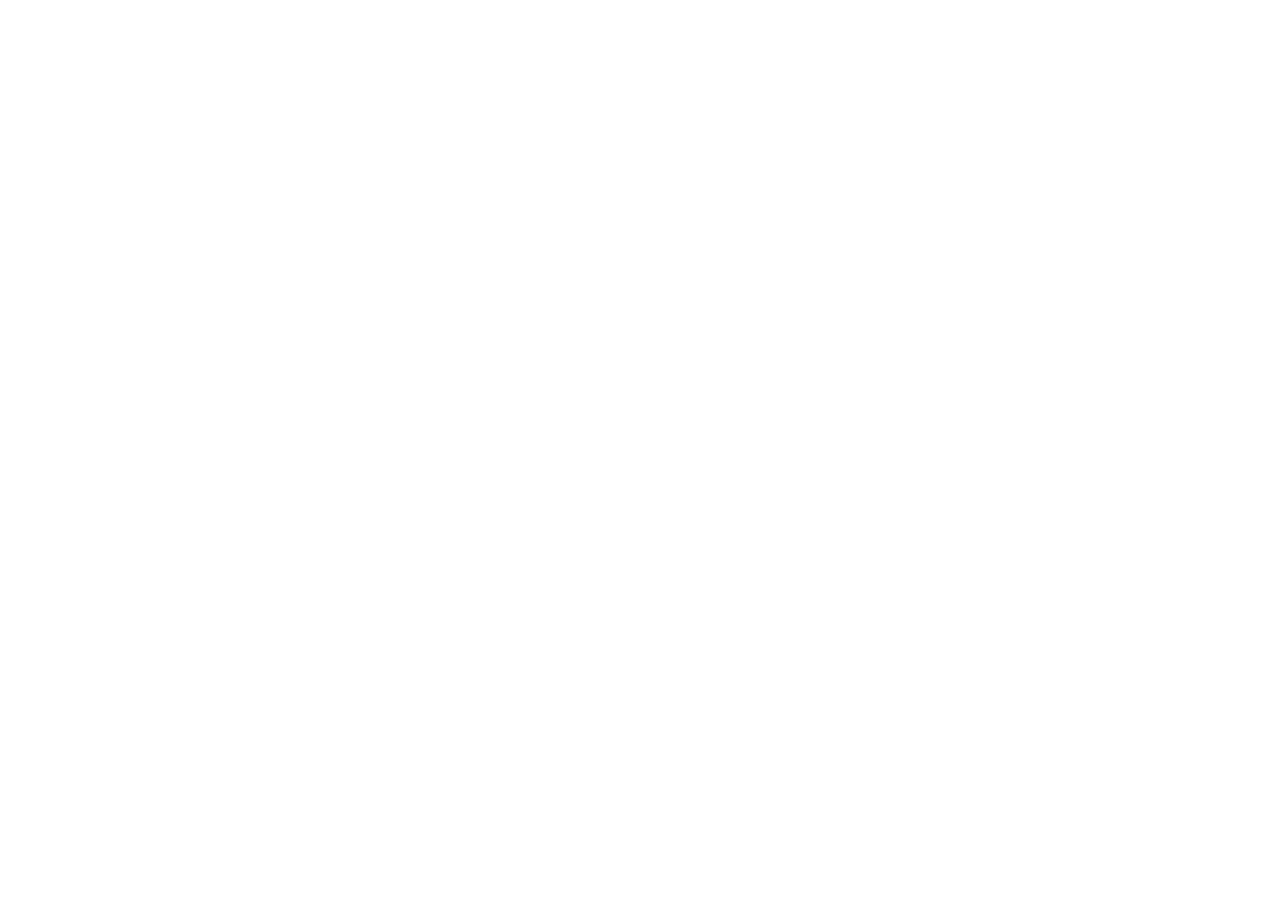
==== index.html @ f7bcfff5 "Add files via upload" ====
<!DOCTYPE html>
<html lang="en">
<head>
  <meta charset="UTF-8" />
  <meta name="viewport" content="width=device-width, initial-scale=1.0" />
  <title>GPS Tours & Travels</title>
  <link href="https://fonts.googleapis.com/css2?family=Libre+Caslon+Text&display=swap" rel="stylesheet">
  <link rel="stylesheet" href="style.css" />
</head>
<body>

  <!-- Loading Screen -->
  <div id="loading-screen">
    <video id="intro-video" autoplay muted>
      <source src="assets/intro.mp4" type="video/mp4">
      Your browser does not support the video tag.
    </video>
  </div>

  <!-- Main Content -->
  <div id="main-content" style="display:none;">

    <!-- Navbar -->
    <nav class="navbar">
      <div class="logo">GPS TOURS & TRAVELS</div>
      <div class="top-right">
        <a href="https://instagram.com" target="_blank" class="social-link">
          <!-- Instagram SVG -->
        </a>
        <a href="mailto:rvr@gpstnt.in" class="social-link">
          <!-- Email SVG -->
        </a>
        <div class="phones">
          <a href="contact.vcf" download class="phone-link">+91 9600046499</a>
          <a href="contact.vcf" download class="phone-link">+91 9840581869</a>
        </div>
      </div>
    </nav>

    <!-- Hero Slider -->
    <section class="hero" id="hero">
      <div class="hero-slide parallax">
        <img src="assets/paris.jpg" alt="Paris">
        <h2>Pack your dreams. We’ll handle the rest.</h2>
      </div>
      <div class="hero-slide parallax">
        <img src="assets/machu.jpg" alt="Machu Picchu">
        <h2>Adventure awaits—let’s get you there.</h2>
      </div>
      <div class="hero-slide parallax">
        <img src="assets/venice.jpg" alt="Venice">
        <h2>Where will your wanderlust take you?</h2>
      </div>
      <div class="hero-slide parallax">
        <img src="assets/rome.jpg" alt="Rome">
        <h2>Journeys that stay with you, long after you return.</h2>
      </div>
      <div class="hero-slide parallax">
        <img src="assets/nyc.jpg" alt="New York">
        <h2>Your ticket to the world, made simple.</h2>
      </div>
    </section>

    <!-- Punchline Section -->
    <section class="punchline">
      <h1>Travel Far Enough to See Yourself</h1>
      <p>Discover the world, discover yourself with GPS Tours & Travels. See new places, connect with experiences, and travel far to find who you are. Every journey inspires, every destination transforms. Let GPS Tours & Travels guide your adventure—because your path to self-discovery deserves the world at your feet.</p>
    </section>

    <!-- Storytelling Panels -->
    <section class="storytelling">
      <!-- Panel 1 -->
      <div class="story-panel" data-image="assets/sydney.jpg">
        <div class="story-text">Explore iconic cities like Sydney, London, and New York.</div>
      </div>
      <!-- Panel 2 -->
      <div class="story-panel" data-image="assets/iceland.jpg">
        <div class="story-text">Experience natural wonders from Iceland’s glaciers to Bali’s rice terraces.</div>
      </div>
      <!-- Panel 3 -->
      <div class="story-panel" data-image="assets/petra.jpg">
        <div class="story-text">Discover cultural gems in Petra.</div>
      </div>
      <!-- Panel 4 -->
      <div class="story-panel" data-image="assets/cairo.jpg">
        <div class="story-text">Marvel at history in Cairo.</div>
      </div>
     
    </section>

    <!-- Planner Section -->
    <section class="planner">
      <div class="planner-text">
        <h2>Your Personal Travel Planner</h2>
        <p>Vijayaramachandran Ramabadhran turns dreams into destinations. With more than 10,000 successful visas processed and less than 1% rejection rate, Vijayaramachandran has earned a reputation of unmatched trust and precision.</p>
      </div>
      <div class="planner-photo">
        <img src="assets/vijayaramachandran.jpg" alt="Vijayaramachandran">
      </div>
    </section>

    <!-- Packages Section -->
    <section class="packages">
      <div class="package">Domestic Packages</div>
      <div class="package">International Packages</div>
      <div class="package">Pilgrim Packages</div>
      <div class="package">Business Packages</div>
      <div class="package">Educational & Conference Packages</div>
      <div class="package">Vacation Packages</div>
      <div class="package">Inbound Medical Tourism Packages</div>
      <div class="package">Travel & Insurance Packages</div>
    </section>

    <!-- Testimonials Section -->
    <section class="testimonials">
      <div class="testimonial">Client 1</div>
      <div class="testimonial">Client 2</div>
      <div class="testimonial">Client 3</div>
      <div class="testimonial">Client 4</div>
    </section>

    <!-- Footer -->
    <footer>
      <div class="footer-logo">GPS Logo</div>
      <div class="footer-links">Quick Links</div>
      <div class="footer-address">
        No.56, A/1, V.G.P Nagar, Mugappair West, VGP Nagar, Chennai, Tamil Nadu 600037
      </div>
      <div class="footer-map">Map Pin</div>
    </footer>

  </div> <!-- End of main-content -->

  <!-- Scripts -->
  <script src="https://cdnjs.cloudflare.com/ajax/libs/gsap/3.12.5/gsap.min.js"></script>
  <script src="https://cdnjs.cloudflare.com/ajax/libs/gsap/3.12.5/ScrollTrigger.min.js"></script>
  <script src="script.js"></script>

</body>
</html>
---- style.css ----
/* ------------------ Loading Screen ------------------ */
#loading-screen {
  position: fixed;
  top: 0;
  left: 0;
  width: 100%;
  height: 100%;
  background: #fff;
  display: flex;
  justify-content: center;
  align-items: center;
  z-index: 9999;
}

#intro-video {
  max-width: 100%;
  max-height: 100%;
  object-fit: contain;
}

/* ------------------ Main Content ------------------ */
html, body {
  margin: 0;
  padding: 0;
  font-family: 'Libre Caslon Text', serif;
  background: #ffffff;
  color: #222;
  overflow-x: hidden;
}

/* ------------------ Navbar ------------------ */
.navbar {
  display: flex;
  justify-content: space-between;
  align-items: center;
  padding: 1em 2em;
  position: fixed;
  top: 0;
  width: 100%;
  background: #D2B48C; /* Tan */
  z-index: 1000;
  flex-wrap: wrap;
  box-sizing: border-box;
}

.logo {
  font-weight: bold;
  font-size: 1.5em;
  white-space: nowrap;
}

.top-right {
  display: flex;
  align-items: flex-start;
  gap: 1em;
  flex-wrap: wrap;
}

.social-link, .phone-link {
  display: flex;
  align-items: center;
  color: #000;
  text-decoration: none;
  white-space: nowrap;
}

.social-link svg, .phone-link svg {
  margin-right: 0.4em;
}

.phones {
  display: flex;
  flex-direction: column;
  gap: 0.5em;
  min-width: 180px;
}

/* ------------------ Hero Section ------------------ */
.hero {
  height: 100vh;
  position: relative;
  overflow: hidden;
}

.hero-slide {
  position: absolute;
  inset: 0;
  opacity: 0;
  transition: opacity 1s ease-in-out;
}

.hero-slide img {
  width: 100%;
  height: 100%;
  object-fit: cover;
}

.hero-slide h2 {
  position: absolute;
  bottom: 20%;
  left: 50%;
  transform: translateX(-50%);
  color: white;
  font-size: 2rem;
  background: rgba(0, 0, 0, 0.5);
  padding: 0.5em 1em;
  border-radius: 8px;
  text-align: center;
}

/* ------------------ Punchline ------------------ */
.punchline {
  padding: 6em 2em;
  max-width: 1000px;
  margin: auto;
  text-align: center;
}

/* ------------------ Storytelling Panels ------------------ */
.storytelling {
  position: relative;
  width: 100%;
  min-height: 400vh; /* enough scrollable height */
}

.story-panel {
  position: sticky;
  top: 0;
  width: 100%;
  height: 100vh;
  display: flex;
  justify-content: center;
  align-items: center;
  background-size: cover;
  background-position: center;
  opacity: 0; /* we animate this with GSAP */
}

.story-panel video {
  width: 80%;
  max-height: 80%;
  opacity: 0;
}

.story-text {
  position: absolute;
  bottom: 10%;
  width: 80%;
  text-align: center;
  font-size: 2rem;
  color: white;
  text-shadow: 0 0 20px rgba(0,0,0,0.8);
  z-index: 2;
}

/* ------------------ Planner Section ------------------ */
.planner {
  display: flex;
  justify-content: space-between;
  align-items: center;
  padding: 4em 2em;
  max-width: 1200px;
  margin: auto;
}

.planner-text {
  flex: 1;
  margin-right: 2em;
}

.planner-photo img {
  max-width: 400px;
  border-radius: 12px;
}

/* ------------------ Packages Grid ------------------ */
.packages {
  display: grid;
  grid-template-columns: repeat(4, 1fr);
  gap: 1em;
  padding: 4em 2em;
  max-width: 1200px;
  margin: auto;
}

.package {
  background: #f2f2f2;
  padding: 2em;
  border-radius: 8px;
  text-align: center;
}

/* ------------------ Testimonials ------------------ */
.testimonials {
  display: flex;
  justify-content: space-around;
  padding: 4em 2em;
  flex-wrap: wrap;
}

.testimonial {
  background: #f9f9f9;
  padding: 2em;
  border-radius: 8px;
  flex: 1;
  margin: 1em;
}

/* ------------------ Footer ------------------ */
footer {
  display: flex;
  justify-content: space-between;
  flex-wrap: wrap;
  padding: 2em;
  background: #ADD8E6; /* Light Blue */
  color: #000;
}

/* ------------------ Fade Text (after loading) ------------------ */
.fade-text {
  font-family: 'Libre Caslon Text', serif;
  font-size: 3em;
  display: flex;
  justify-content: center;
  flex-wrap: wrap;
}

.letter {
  opacity: 0;
  display: inline-block;
  transition: opacity 0.3s ease-in-out;
}

.letter.orange {
  color: #FF8C00;
}

.letter.white {
  color: #fff;
}

/* ------------------ Responsive ------------------ */
@media (max-width: 900px) {
  .packages {
    grid-template-columns: repeat(2, 1fr);
  }

  .planner {
    flex-direction: column;
    text-align: center;
  }

  .planner-photo img {
    max-width: 80%;
    margin-top: 1.5em;
  }
}

@media (max-width: 600px) {
  .packages {
    grid-template-columns: 1fr;
  }

  .hero-slide h2 {
    font-size: 1.2rem;
    padding: 0.4em 0.6em;
  }

  .top-right {
    flex-direction: column;
    align-items: flex-start;
    gap: 0.5em;
    width: 100%;
  }

  .phones {
    min-width: auto;
  }
}
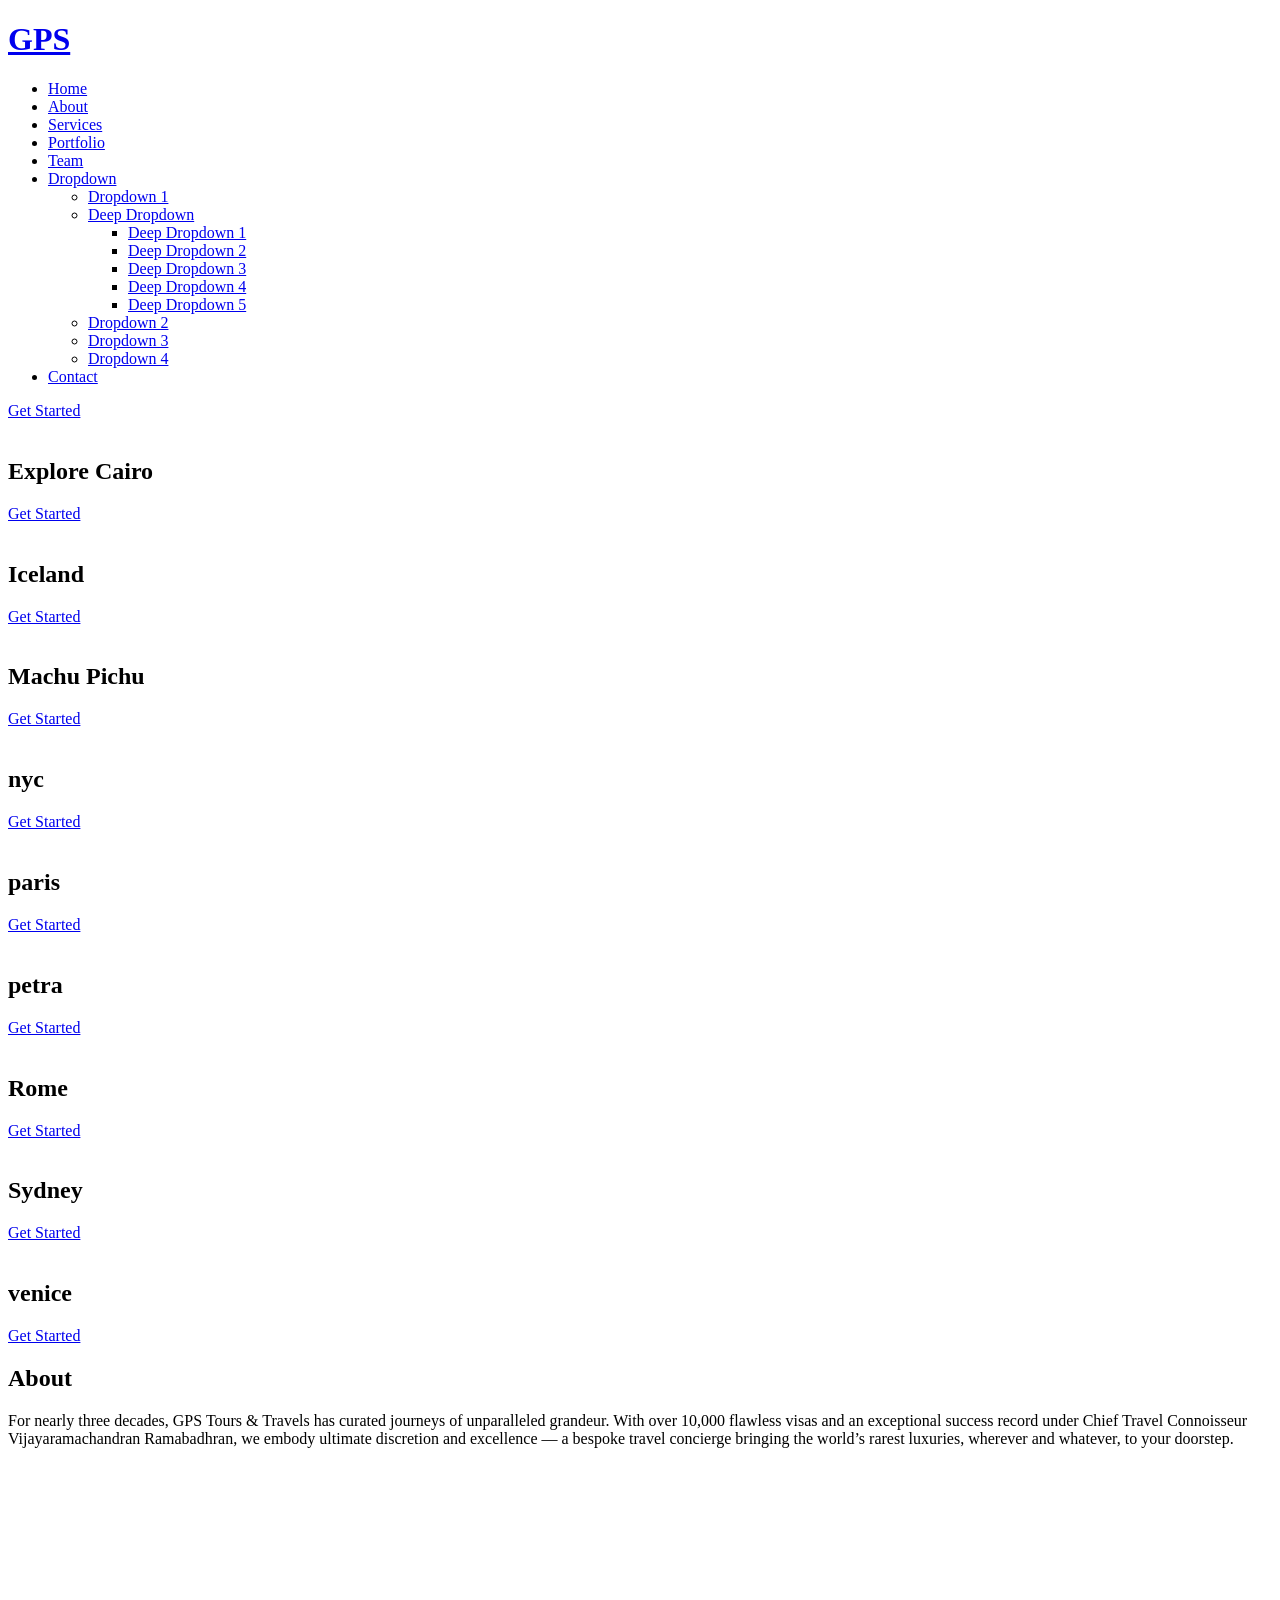
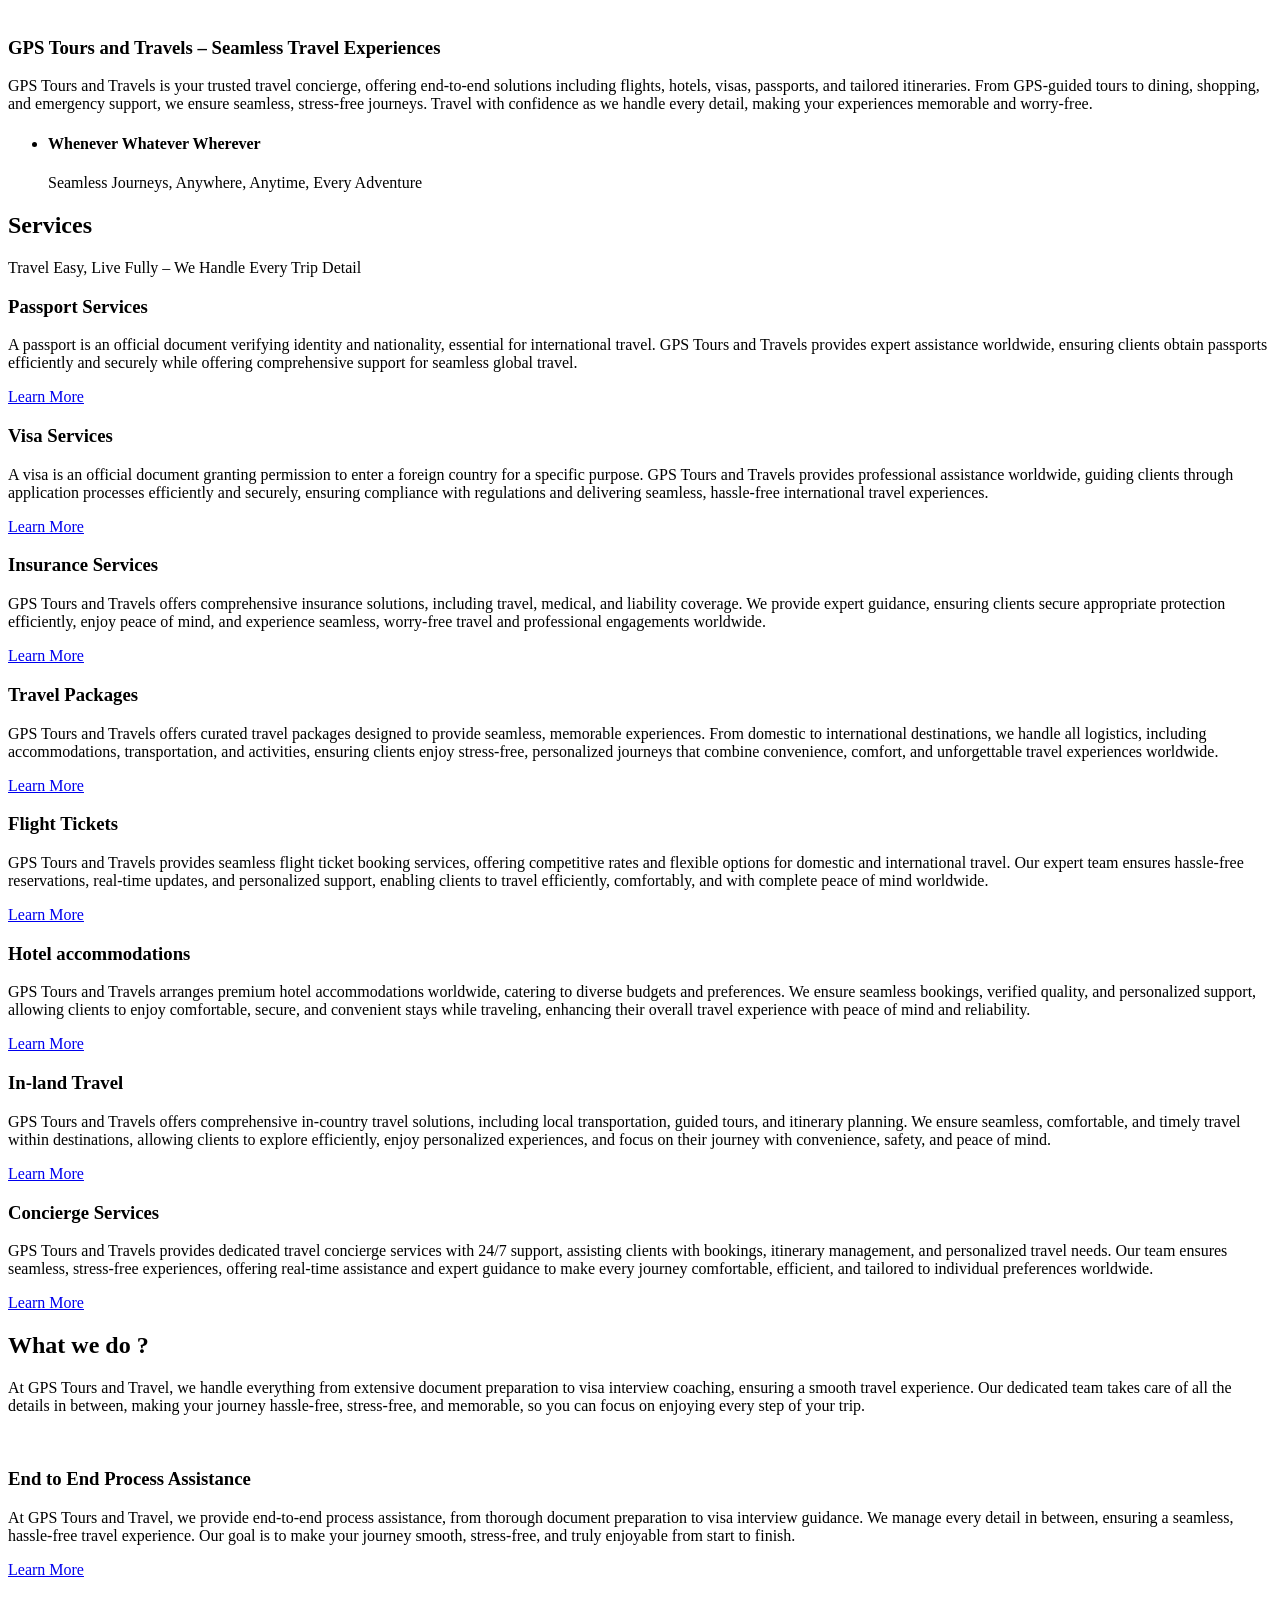
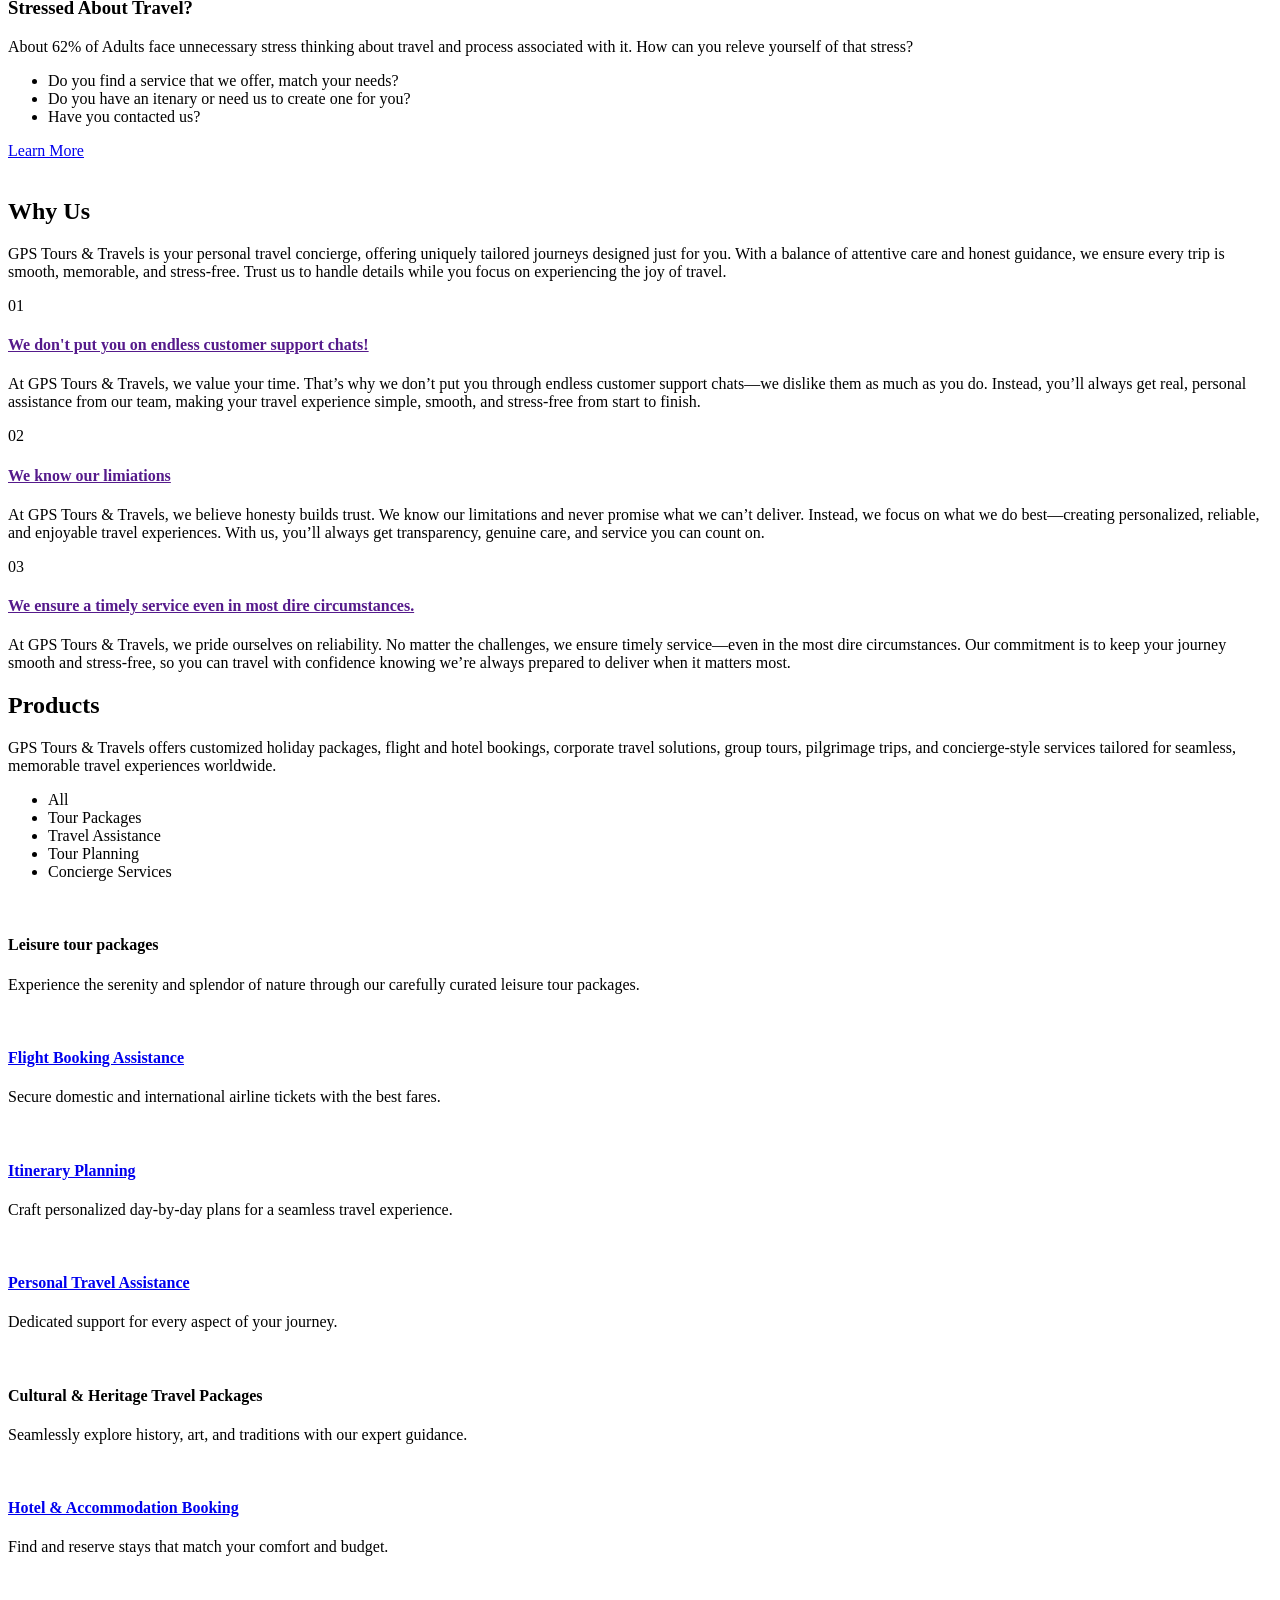
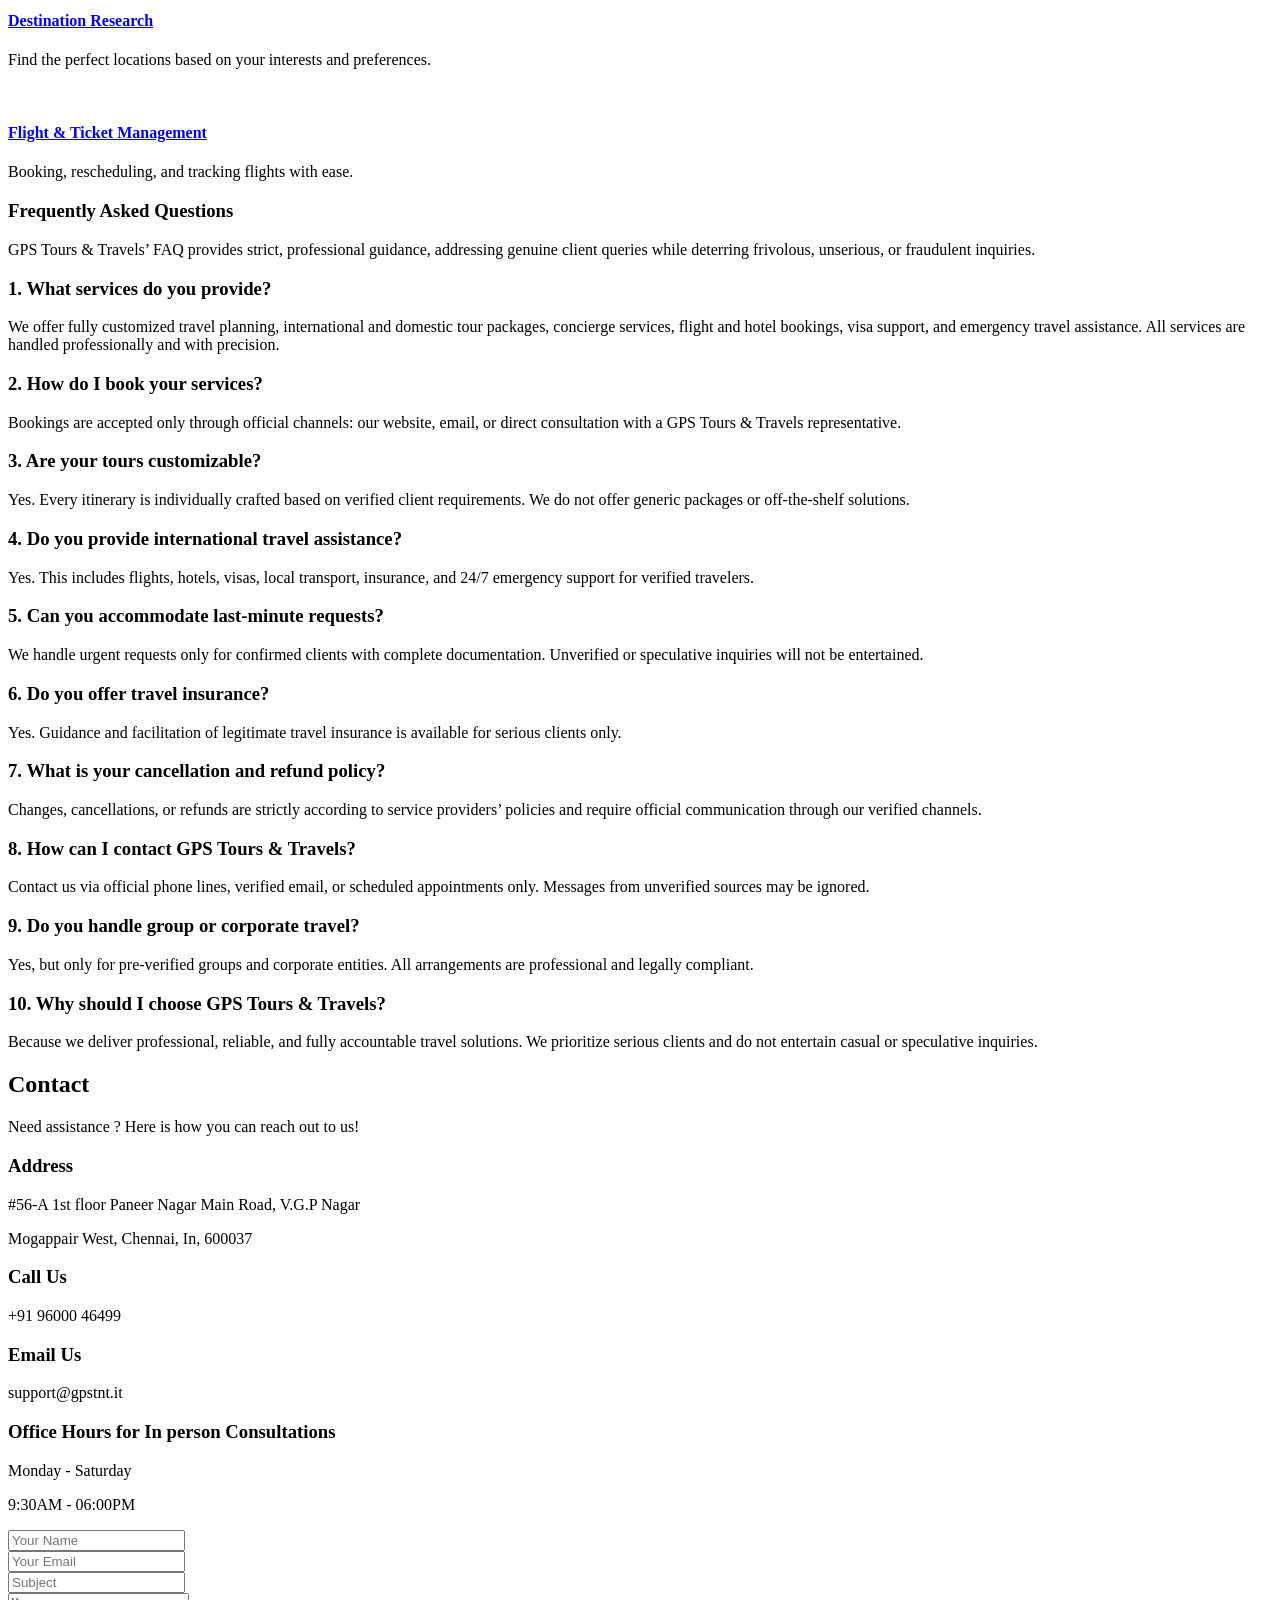
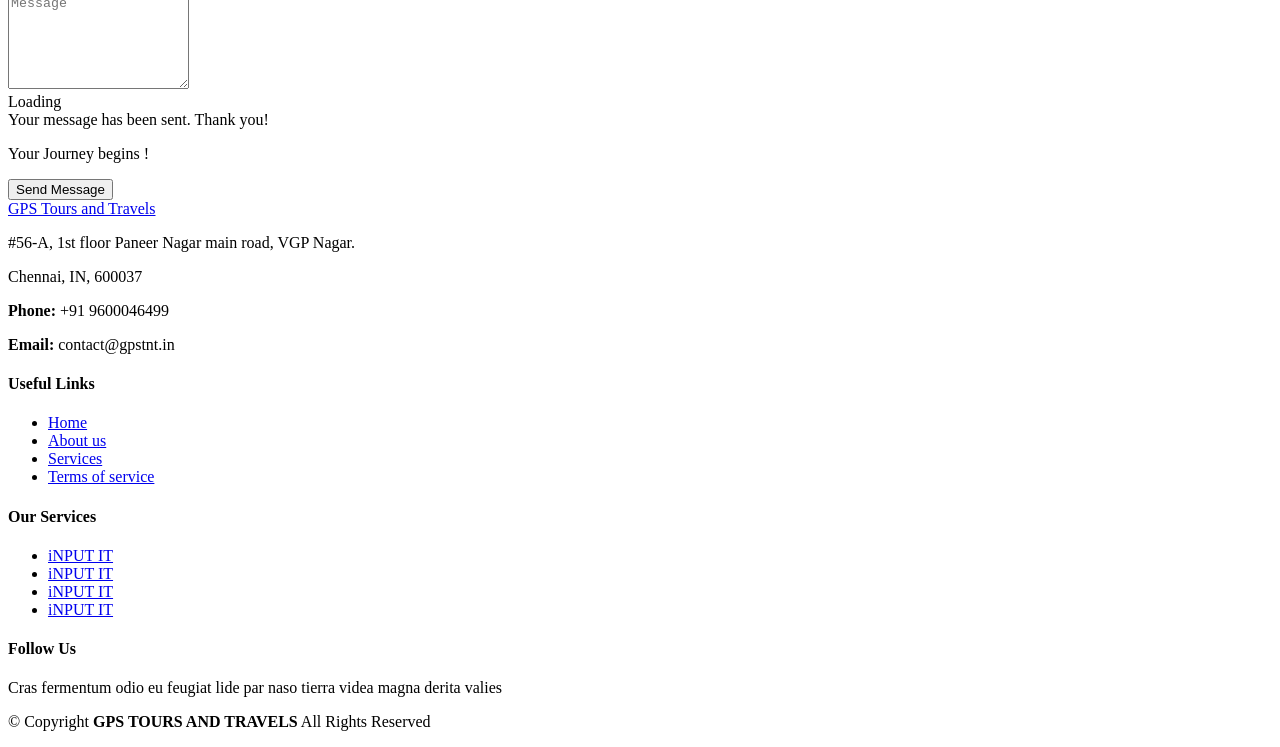
==== commit 1cabe4e9: "Add files via upload" ====
--- a/index.html
+++ b/index.html
@@ -1,140 +1,825 @@
-<!DOCTYPE html>
-<html lang="en">
-<head>
-  <meta charset="UTF-8" />
-  <meta name="viewport" content="width=device-width, initial-scale=1.0" />
-  <title>GPS Tours & Travels</title>
-  <link href="https://fonts.googleapis.com/css2?family=Libre+Caslon+Text&display=swap" rel="stylesheet">
-  <link rel="stylesheet" href="style.css" />
-</head>
-<body>
-
-  <!-- Loading Screen -->
-  <div id="loading-screen">
-    <video id="intro-video" autoplay muted>
-      <source src="assets/intro.mp4" type="video/mp4">
-      Your browser does not support the video tag.
-    </video>
-  </div>
-
-  <!-- Main Content -->
-  <div id="main-content" style="display:none;">
-
-    <!-- Navbar -->
-    <nav class="navbar">
-      <div class="logo">GPS TOURS & TRAVELS</div>
-      <div class="top-right">
-        <a href="https://instagram.com" target="_blank" class="social-link">
-          <!-- Instagram SVG -->
-        </a>
-        <a href="mailto:rvr@gpstnt.in" class="social-link">
-          <!-- Email SVG -->
-        </a>
-        <div class="phones">
-          <a href="contact.vcf" download class="phone-link">+91 9600046499</a>
-          <a href="contact.vcf" download class="phone-link">+91 9840581869</a>
-        </div>
-      </div>
-    </nav>
-
-    <!-- Hero Slider -->
-    <section class="hero" id="hero">
-      <div class="hero-slide parallax">
-        <img src="assets/paris.jpg" alt="Paris">
-        <h2>Pack your dreams. We’ll handle the rest.</h2>
-      </div>
-      <div class="hero-slide parallax">
-        <img src="assets/machu.jpg" alt="Machu Picchu">
-        <h2>Adventure awaits—let’s get you there.</h2>
-      </div>
-      <div class="hero-slide parallax">
-        <img src="assets/venice.jpg" alt="Venice">
-        <h2>Where will your wanderlust take you?</h2>
-      </div>
-      <div class="hero-slide parallax">
-        <img src="assets/rome.jpg" alt="Rome">
-        <h2>Journeys that stay with you, long after you return.</h2>
-      </div>
-      <div class="hero-slide parallax">
-        <img src="assets/nyc.jpg" alt="New York">
-        <h2>Your ticket to the world, made simple.</h2>
-      </div>
-    </section>
-
-    <!-- Punchline Section -->
-    <section class="punchline">
-      <h1>Travel Far Enough to See Yourself</h1>
-      <p>Discover the world, discover yourself with GPS Tours & Travels. See new places, connect with experiences, and travel far to find who you are. Every journey inspires, every destination transforms. Let GPS Tours & Travels guide your adventure—because your path to self-discovery deserves the world at your feet.</p>
-    </section>
-
-    <!-- Storytelling Panels -->
-    <section class="storytelling">
-      <!-- Panel 1 -->
-      <div class="story-panel" data-image="assets/sydney.jpg">
-        <div class="story-text">Explore iconic cities like Sydney, London, and New York.</div>
-      </div>
-      <!-- Panel 2 -->
-      <div class="story-panel" data-image="assets/iceland.jpg">
-        <div class="story-text">Experience natural wonders from Iceland’s glaciers to Bali’s rice terraces.</div>
-      </div>
-      <!-- Panel 3 -->
-      <div class="story-panel" data-image="assets/petra.jpg">
-        <div class="story-text">Discover cultural gems in Petra.</div>
-      </div>
-      <!-- Panel 4 -->
-      <div class="story-panel" data-image="assets/cairo.jpg">
-        <div class="story-text">Marvel at history in Cairo.</div>
-      </div>
-     
-    </section>
-
-    <!-- Planner Section -->
-    <section class="planner">
-      <div class="planner-text">
-        <h2>Your Personal Travel Planner</h2>
-        <p>Vijayaramachandran Ramabadhran turns dreams into destinations. With more than 10,000 successful visas processed and less than 1% rejection rate, Vijayaramachandran has earned a reputation of unmatched trust and precision.</p>
-      </div>
-      <div class="planner-photo">
-        <img src="assets/vijayaramachandran.jpg" alt="Vijayaramachandran">
-      </div>
-    </section>
-
-    <!-- Packages Section -->
-    <section class="packages">
-      <div class="package">Domestic Packages</div>
-      <div class="package">International Packages</div>
-      <div class="package">Pilgrim Packages</div>
-      <div class="package">Business Packages</div>
-      <div class="package">Educational & Conference Packages</div>
-      <div class="package">Vacation Packages</div>
-      <div class="package">Inbound Medical Tourism Packages</div>
-      <div class="package">Travel & Insurance Packages</div>
-    </section>
-
-    <!-- Testimonials Section -->
-    <section class="testimonials">
-      <div class="testimonial">Client 1</div>
-      <div class="testimonial">Client 2</div>
-      <div class="testimonial">Client 3</div>
-      <div class="testimonial">Client 4</div>
-    </section>
-
-    <!-- Footer -->
-    <footer>
-      <div class="footer-logo">GPS Logo</div>
-      <div class="footer-links">Quick Links</div>
-      <div class="footer-address">
-        No.56, A/1, V.G.P Nagar, Mugappair West, VGP Nagar, Chennai, Tamil Nadu 600037
-      </div>
-      <div class="footer-map">Map Pin</div>
-    </footer>
-
-  </div> <!-- End of main-content -->
-
-  <!-- Scripts -->
-  <script src="https://cdnjs.cloudflare.com/ajax/libs/gsap/3.12.5/gsap.min.js"></script>
-  <script src="https://cdnjs.cloudflare.com/ajax/libs/gsap/3.12.5/ScrollTrigger.min.js"></script>
-  <script src="script.js"></script>
-
-</body>
-</html>
+<!DOCTYPE html>
+<html lang="en">
+
+<head>
+  <meta charset="utf-8">
+  <meta content="width=device-width, initial-scale=1.0" name="viewport">
+  <title>GPS TOURS AND TRAVELS</title>
+  <meta name="description" content="">
+  <meta name="keywords" content="">
+
+  <!-- Favicons -->
+  <link href="assets/img/favicon.ico" rel="icon">
+  <link href="assets/img/apple-touch-icon.png" rel="apple-touch-icon">
+
+  <!-- Fonts -->
+  <link href="https://fonts.googleapis.com" rel="preconnect">
+  <link href="https://fonts.gstatic.com" rel="preconnect" crossorigin>
+  <link href="https://fonts.googleapis.com/css2?family=Roboto:ital,wght@0,100;0,300;0,400;0,500;0,700;0,900;1,100;1,300;1,400;1,500;1,700;1,900&family=Poppins:ital,wght@0,100;0,200;0,300;0,400;0,500;0,600;0,700;0,800;0,900;1,100;1,200;1,300;1,400;1,500;1,600;1,700;1,800;1,900&family=Raleway:ital,wght@0,100;0,200;0,300;0,400;0,500;0,600;0,700;0,800;0,900;1,100;1,200;1,300;1,400;1,500;1,600;1,700;1,800;1,900&display=swap" rel="stylesheet">
+
+  <!-- Vendor CSS Files -->
+  <link href="assets/vendor/bootstrap/css/bootstrap.min.css" rel="stylesheet">
+  <link href="assets/vendor/bootstrap-icons/bootstrap-icons.css" rel="stylesheet">
+  <link href="assets/vendor/aos/aos.css" rel="stylesheet">
+  <link href="assets/vendor/glightbox/css/glightbox.min.css" rel="stylesheet">
+  <link href="assets/vendor/swiper/swiper-bundle.min.css" rel="stylesheet">
+
+  <!-- Main CSS File -->
+  <link href="assets/css/main.css" rel="stylesheet">
+<audio autoplay  loop>
+  <source src="Audio/gps-site-audio-full.mp3" type="audio/mpeg">
+</audio>
+
+
+
+</head>
+
+<body class="index-page">
+
+  <header id="header" class="header d-flex align-items-center fixed-top">
+    <div class="container-fluid container-xl position-relative d-flex align-items-center">
+
+      <a href="index.html" class="logo d-flex align-items-center me-auto"> 
+        <h1 class="sitename">GPS</h1>
+      </a>
+
+      <nav id="navmenu" class="navmenu">
+        <ul>
+          <li><a href="#hero" class="active">Home</a></li>
+          <li><a href="#about">About</a></li>
+          <li><a href="#services">Services</a></li>
+          <li><a href="#portfolio">Portfolio</a></li>
+          <li><a href="#team">Team</a></li>
+          <li class="dropdown"><a href="#"><span>Dropdown</span> <i class="bi bi-chevron-down toggle-dropdown"></i></a>
+            <ul>
+              <li><a href="#">Dropdown 1</a></li>
+              <li class="dropdown"><a href="#"><span>Deep Dropdown</span> <i class="bi bi-chevron-down toggle-dropdown"></i></a>
+                <ul>
+                  <li><a href="#">Deep Dropdown 1</a></li>
+                  <li><a href="#">Deep Dropdown 2</a></li>
+                  <li><a href="#">Deep Dropdown 3</a></li>
+                  <li><a href="#">Deep Dropdown 4</a></li>
+                  <li><a href="#">Deep Dropdown 5</a></li>
+                </ul>
+              </li>
+              <li><a href="#">Dropdown 2</a></li>
+              <li><a href="#">Dropdown 3</a></li>
+              <li><a href="#">Dropdown 4</a></li>
+            </ul>
+          </li>
+          <li><a href="#contact">Contact</a></li>
+        </ul>
+        <i class="mobile-nav-toggle d-xl-none bi bi-list"></i>
+      </nav>
+
+      <a class="btn-getstarted" href="index.html#about">Get Started</a>
+
+    </div>
+  </header>
+
+  <main class="main">
+
+    <!-- Hero Section -->
+    <section id="hero" class="hero section dark-background">
+
+      <div id="hero-carousel" class="carousel slide carousel-fade" data-bs-ride="carousel" data-bs-interval="5000">
+
+        <div class="carousel-item active">
+          <img src="assets/img/hero-carousel/cairo.jpg" alt="">
+          <div class="carousel-container">
+            <h2>Explore Cairo</h2>
+            <p></p>
+            <a href="#about" class="btn-get-started">Get Started</a>
+          </div>
+        </div><!-- End Carousel Item -->
+
+        <div class="carousel-item">
+          <img src="assets/img/hero-carousel/iceland.jpg" alt="">
+          <div class="carousel-container">
+            <h2>Iceland</h2>
+            <p></p>
+            <a href="#about" class="btn-get-started">Get Started</a>
+          </div>
+        </div><!-- End Carousel Item -->
+
+        <div class="carousel-item">
+          <img src="assets/img/hero-carousel/machu.jpg" alt="">
+          <div class="carousel-container">
+            <h2>Machu Pichu</h2>
+            <p></p>
+            <a href="#about" class="btn-get-started">Get Started</a>
+          </div>
+        </div><!-- End Carousel Item -->
+        <div class="carousel-item">
+          <img src="assets/img/hero-carousel/nyc.jpg" alt="">
+          <div class="carousel-container">
+            <h2>nyc</h2>
+            <p></p>
+            <a href="#about" class="btn-get-started">Get Started</a>
+          </div>
+        </div><!-- End Carousel Item -->        <div class="carousel-item">
+          <img src="assets/img/hero-carousel/paris.jpg" alt="">
+          <div class="carousel-container">
+            <h2>paris</h2>
+            <p></p>
+            <a href="#about" class="btn-get-started">Get Started</a>
+          </div>
+        </div><!-- End Carousel Item -->        <div class="carousel-item">
+          <img src="assets/img/hero-carousel/petra.jpg" alt="">
+          <div class="carousel-container">
+            <h2>petra</h2>
+            <p></p>
+            <a href="#about" class="btn-get-started">Get Started</a>
+          </div>
+        </div><!-- End Carousel Item -->        <div class="carousel-item">
+          <img src="assets/img/hero-carousel/rome.jpg" alt="">
+          <div class="carousel-container">
+            <h2>Rome</h2>
+            <p></p>
+            <a href="#about" class="btn-get-started">Get Started</a>
+          </div>
+        </div><!-- End Carousel Item -->        <div class="carousel-item">
+          <img src="assets/img/hero-carousel/sydney.jpg" alt="">
+          <div class="carousel-container">
+            <h2>Sydney</h2>
+            <p></p>
+            <a href="#about" class="btn-get-started">Get Started</a>
+          </div>
+        </div><!-- End Carousel Item -->        <div class="carousel-item">
+          <img src="assets/img/hero-carousel/venice.jpg" alt="">
+          <div class="carousel-container">
+            <h2>venice</h2>
+            <p></p>
+            <a href="#about" class="btn-get-started">Get Started</a>
+          </div>
+        </div><!-- End Carousel Item -->
+
+        <a class="carousel-control-prev" href="#hero-carousel" role="button" data-bs-slide="prev">
+          <span class="carousel-control-prev-icon bi bi-chevron-left" aria-hidden="true"></span>
+        </a>
+
+        <a class="carousel-control-next" href="#hero-carousel" role="button" data-bs-slide="next">
+          <span class="carousel-control-next-icon bi bi-chevron-right" aria-hidden="true"></span>
+        </a>
+
+        <ol class="carousel-indicators"></ol>
+
+      </div>
+
+    </section><!-- /Hero Section -->
+
+    <!-- About Section -->
+    <section id="about" class="about section">
+
+      <!-- Section Title -->
+      <div class="container section-title" data-aos="fade-up">
+        <h2>About</h2>
+        <p>For nearly three decades, GPS Tours & Travels has curated journeys of unparalleled grandeur. With over 10,000 flawless visas and an exceptional success record under Chief Travel Connoisseur Vijayaramachandran Ramabadhran, we embody ultimate discretion and excellence — a bespoke travel concierge bringing the world’s rarest luxuries, wherever and whatever, to your doorstep.</p>
+      </div><!-- End Section Title -->
+
+      <div class="container">
+
+        <div class="row gy-3">
+
+     <div class="col-lg-6" data-aos="fade-up" data-aos-delay="100">
+    <video class="img-fluid" autoplay muted >
+        <source src="video/gps.mp4" type="video/mp4">
+    </video>
+</div>
+          <div class="col-lg-6 d-flex flex-column justify-content-center" data-aos="fade-up" data-aos-delay="200">
+            <div class="about-content ps-0 ps-lg-3">
+              <h3>GPS Tours and Travels – Seamless Travel Experiences</h3>
+              <p class="fst-italic">
+                GPS Tours and Travels is your trusted travel concierge, offering end-to-end solutions including flights, hotels, visas, passports, and tailored itineraries. From GPS-guided tours to dining, shopping, and emergency support, we ensure seamless, stress-free journeys. Travel with confidence as we handle every detail, making your experiences memorable and worry-free.
+              </p>
+              <ul>
+                <li>
+                 <i class="bi bi-globe-central-south-asia"></i>
+                  <div>
+                    <h4>Whenever Whatever Wherever</h4>
+                    <p>Seamless Journeys, Anywhere, Anytime, Every Adventure</p>
+                  </div>
+                </li>
+              </ul>
+            </div>
+
+          </div>
+        </div>
+
+      </div>
+
+    </section><!-- /About Section -->
+
+    <!-- Services Section -->
+    <section id="services" class="services section">
+
+      <!-- Section Title -->
+      <div class="container section-title" data-aos="fade-up">
+        <h2>Services</h2>
+        <p>Travel Easy, Live Fully – We Handle Every Trip Detail</p>
+      </div><!-- End Section Title -->
+
+      <div class="container">
+
+        <div class="row g-5">
+
+          <div class="col-lg-6" data-aos="fade-up" data-aos-delay="100">
+            <div class="service-item item-cyan position-relative">
+           <i class="bi bi-passport" style="font-size: 65px;color: #dd3630;"></i>
+
+              <div>
+                <h3>Passport Services</h3>
+                <p>A passport is an official document verifying identity and nationality, essential for international travel. GPS Tours and Travels provides expert assistance worldwide, ensuring clients obtain passports efficiently and securely while offering comprehensive support for seamless global travel.</p>
+                <a href="passport-services.html" class="read-more stretched-link">Learn More <i class="bi bi-arrow-right"></i></a>
+              </div>
+            </div>
+          </div><!-- End Service Item -->
+
+          <div class="col-lg-6" data-aos="fade-up" data-aos-delay="200">
+            <div class="service-item item-orange position-relative">
+             <i class="bi bi-file-person" style="font-size: 65px; color: #f3db8b;"></i>
+              <div>
+                <h3>Visa Services</h3>
+                <p>A visa is an official document granting permission to enter a foreign country for a specific purpose. GPS Tours and Travels provides professional assistance worldwide, guiding clients through application processes efficiently and securely, ensuring compliance with regulations and delivering seamless, hassle-free international travel experiences.</p>
+                <a href="servicee-details.html" class="read-more stretched-link">Learn More <i class="bi bi-arrow-right"></i></a>
+              </div>
+            </div>
+          </div><!-- End Service Item -->
+
+          <div class="col-lg-6" data-aos="fade-up" data-aos-delay="300">
+            <div class="service-item item-teal position-relative">
+              <i class="bi bi-shield-fill-check" style="font-size: 65px;color: #8bbff3;"></i>
+              <div>
+                <h3>Insurance Services</h3>
+                <p>GPS Tours and Travels offers comprehensive insurance solutions, including travel, medical, and liability coverage. We provide expert guidance, ensuring clients secure appropriate protection efficiently, enjoy peace of mind, and experience seamless, worry-free travel and professional engagements worldwide.</p>
+                <a href="servicee-details.html" class="read-more stretched-link">Learn More <i class="bi bi-arrow-right"></i></a>
+              </div>
+            </div>
+          </div><!-- End Service Item -->
+
+          <div class="col-lg-6" data-aos="fade-up" data-aos-delay="400">
+            <div class="service-item item-red position-relative">
+             <i class="bi bi-file-pdf-fill" style="font-size: 65px;color: #91a18d;"></i>
+              <div>
+                <h3>Travel Packages</h3>
+                <p>GPS Tours and Travels offers curated travel packages designed to provide seamless, memorable experiences. From domestic to international destinations, we handle all logistics, including accommodations, transportation, and activities, ensuring clients enjoy stress-free, personalized journeys that combine convenience, comfort, and unforgettable travel experiences worldwide.</p>
+                <a href="servicee-details.html" class="read-more stretched-link">Learn More <i class="bi bi-arrow-right"></i></a>
+              </div>
+            </div>
+          </div><!-- End Service Item -->
+
+          <div class="col-lg-6" data-aos="fade-up" data-aos-delay="500">
+            <div class="service-item item-indigo position-relative">
+             <i class="bi bi-airplane-engines" style="font-size: 65px;color: #3a00a7;"></i>
+              <div>
+                <h3>Flight Tickets</h3>
+                <p>GPS Tours and Travels provides seamless flight ticket booking services, offering competitive rates and flexible options for domestic and international travel. Our expert team ensures hassle-free reservations, real-time updates, and personalized support, enabling clients to travel efficiently, comfortably, and with complete peace of mind worldwide.</p>
+                <a href="servicee-details.html" class="read-more stretched-link">Learn More <i class="bi bi-arrow-right"></i></a>
+              </div>
+            </div>
+          </div><!-- End Service Item -->
+
+          <div class="col-lg-6" data-aos="fade-up" data-aos-delay="600">
+            <div class="service-item item-pink position-relative">
+               <i class="bi bi-building" style="font-size: 65px;color: #ddec01;"></i>
+              <div>
+                <h3>Hotel accommodations</h3>
+                <p>GPS Tours and Travels arranges premium hotel accommodations worldwide, catering to diverse budgets and preferences. We ensure seamless bookings, verified quality, and personalized support, allowing clients to enjoy comfortable, secure, and convenient stays while traveling, enhancing their overall travel experience with peace of mind and reliability.</p>
+                <a href="servicee-details.html" class="read-more stretched-link">Learn More <i class="bi bi-arrow-right"></i></a>
+              </div>
+            </div>
+          </div><!-- End Service Item -->
+
+                   <div class="col-lg-6" data-aos="fade-up" data-aos-delay="600">
+            <div class="service-item item-pink position-relative">
+               <i class="bi bi-taxi-front" style="font-size: 65px;color: #08e400;"></i>
+              <div>
+                <h3>In-land Travel</h3>
+                <p>GPS Tours and Travels offers comprehensive in-country travel solutions, including local transportation, guided tours, and itinerary planning. We ensure seamless, comfortable, and timely travel within destinations, allowing clients to explore efficiently, enjoy personalized experiences, and focus on their journey with convenience, safety, and peace of mind.</p>
+                <a href="servicee-details.html" class="read-more stretched-link">Learn More <i class="bi bi-arrow-right"></i></a>
+              </div>
+            </div>
+          </div><!-- End Service Item -->
+                   <div class="col-lg-6" data-aos="fade-up" data-aos-delay="600">
+            <div class="service-item item-pink position-relative">
+               <i class="bi bi-person-video3" style="font-size: 65px;color: #f7b501;"></i>
+              <div>
+                <h3>Concierge Services</h3>
+                <p>GPS Tours and Travels provides dedicated travel concierge services with 24/7 support, assisting clients with bookings, itinerary management, and personalized travel needs. Our team ensures seamless, stress-free experiences, offering real-time assistance and expert guidance to make every journey comfortable, efficient, and tailored to individual preferences worldwide.</p>
+                <a href="servicee-details.html" class="read-more stretched-link">Learn More <i class="bi bi-arrow-right"></i></a>
+              </div>
+            </div>
+          </div><!-- End Service Item -->
+
+
+        </div>
+
+      </div>
+
+    </section><!-- /Services Section -->
+
+    <!-- Features Section -->
+    <section id="features" class="features section light-background">
+
+      <!-- Section Title -->
+      <div class="container section-title" data-aos="fade-up">
+        <h2>What we do ? </h2>
+        <p>At GPS Tours and Travel, we handle everything from extensive document preparation to visa interview coaching, ensuring a smooth travel experience. Our dedicated team takes care of all the details in between, making your journey hassle-free, stress-free, and memorable, so you can focus on enjoying every step of your trip.</p>
+      </div><!-- End Section Title -->
+
+      <div class="container">
+
+        <div class="row gy-4 justify-content-between features-item">
+
+          <div class="col-lg-6" data-aos="fade-up" data-aos-delay="100">
+            <img src="assets/img/GPS WHAT WE DO.jpeg" class="img-fluid" alt="">
+          </div>
+
+          <div class="col-lg-5 d-flex align-items-center" data-aos="fade-up" data-aos-delay="200">
+            <div class="content">
+              <h3>End to End Process Assistance</h3>
+              <p>
+                At GPS Tours and Travel, we provide end-to-end process assistance, from thorough document preparation to visa interview guidance. We manage every detail in between, ensuring a seamless, hassle-free travel experience. Our goal is to make your journey smooth, stress-free, and truly enjoyable from start to finish.
+              </p>
+              <a href="#" class="btn more-btn">Learn More</a>
+            </div>
+          </div>
+
+        </div><!-- Features Item -->
+
+        <div class="row gy-4 justify-content-between features-item">
+
+          <div class="col-lg-5 d-flex align-items-center order-2 order-lg-1" data-aos="fade-up" data-aos-delay="100">
+
+            <div class="content">
+              <h3>Stressed About Travel?</h3>
+              <p>
+               About 62% of Adults face unnecessary stress thinking about travel and process associated with it. 
+              How can you releve yourself of that stress?
+              </p>
+              <ul>
+                <li><i class="bi bi-patch-check flex-shrink-0"></i>
+                 Do you find a service that we offer, match your needs?</li>
+                <li><i class="bi bi-easel flex-shrink-0"></i> Do you have an itenary or need us to create one for you?</li>
+                <li><i class="bi bi-telephone flex-shrink-0"></i> Have you contacted us?</li>
+              </ul>
+              <p></p>
+              <a href="#" class="btn more-btn">Learn More</a>
+            </div>
+
+          </div>
+
+          <div class="col-lg-6 order-1 order-lg-2" data-aos="fade-up" data-aos-delay="200">
+            <img src="assets/img/stressed about travel.jpeg" class="img-fluid" alt="">
+          </div>
+
+        </div><!-- Features Item -->
+
+      </div>
+
+    </section><!-- /Features Section -->
+
+    <!-- Why Us Section -->
+    <section id="why-us" class="why-us section">
+
+      <!-- Section Title -->
+      <div class="container section-title" data-aos="fade-up">
+        <h2>Why Us</h2>
+        <p>GPS Tours & Travels is your personal travel concierge, offering uniquely tailored journeys designed just for you. With a balance of attentive care and honest guidance, we ensure every trip is smooth, memorable, and stress-free. Trust us to handle details while you focus on experiencing the joy of travel.</p>
+      </div><!-- End Section Title -->
+
+      <div class="container">
+
+        <div class="row gy-4">
+
+          <div class="col-lg-4" data-aos="fade-up" data-aos-delay="100">
+            <div class="card-item">
+              <span>01</span>
+              <h4><a href="" class="stretched-link">We don't put you on endless customer support chats!</a></h4>
+              <p>At GPS Tours & Travels, we value your time. That’s why we don’t put you through endless customer support chats—we dislike them as much as you do. Instead, you’ll always get real, personal assistance from our team, making your travel experience simple, smooth, and stress-free from start to finish.</p>
+            </div>
+          </div><!-- Card Item -->
+
+          <div class="col-lg-4" data-aos="fade-up" data-aos-delay="200">
+            <div class="card-item">
+              <span>02</span>
+              <h4><a href="" class="stretched-link">We know our limiations</a></h4>
+              <p>At GPS Tours & Travels, we believe honesty builds trust. We know our limitations and never promise what we can’t deliver. Instead, we focus on what we do best—creating personalized, reliable, and enjoyable travel experiences. With us, you’ll always get transparency, genuine care, and service you can count on.</p>
+            </div>
+          </div><!-- Card Item -->
+
+          <div class="col-lg-4" data-aos="fade-up" data-aos-delay="300">
+            <div class="card-item">
+              <span>03</span>
+              <h4><a href="" class="stretched-link">We ensure a timely service even in most dire circumstances.</a></h4>
+              <p>At GPS Tours & Travels, we pride ourselves on reliability. No matter the challenges, we ensure timely service—even in the most dire circumstances. Our commitment is to keep your journey smooth and stress-free, so you can travel with confidence knowing we’re always prepared to deliver when it matters most.</p>
+            </div>
+          </div><!-- Card Item -->
+
+        </div>
+
+      </div>
+
+    </section><!-- /Why Us Section -->
+
+    <!-- Portfolio Section -->
+    <section id="portfolio" class="portfolio section">
+
+      <!-- Section Title -->
+      <div class="container section-title" data-aos="fade-up">
+        <h2>Products</h2>
+        <p>GPS Tours & Travels offers customized holiday packages, flight and hotel bookings, corporate travel solutions, group tours, pilgrimage trips, and concierge-style services tailored for seamless, memorable travel experiences worldwide.</p>
+      </div><!-- End Section Title -->
+
+      <div class="container">
+
+        <div class="isotope-layout" data-default-filter="*" data-layout="masonry" data-sort="original-order">
+
+          <ul class="portfolio-filters isotope-filters" data-aos="fade-up" data-aos-delay="100">
+            <li data-filter="*" class="filter-active">All</li>
+            <li data-filter=".filter-app">Tour Packages</li>
+            <li data-filter=".filter-product">Travel Assistance</li>
+            <li data-filter=".filter-branding">Tour Planning</li>
+            <li data-filter=".filter-books">Concierge Services</li>
+          </ul><!-- End Portfolio Filters -->
+
+          <div class="row gy-4 isotope-container" data-aos="fade-up" data-aos-delay="200">
+
+            <div class="col-lg-4 col-md-6 portfolio-item isotope-item filter-app">
+              <div class="portfolio-content h-100">
+                <a href="assets/img/portfolio/leisure.jpg" data-gallery="portfolio-gallery-app" class="glightbox"><img src="assets/img/portfolio/leisure.jpg" class="img-fluid" alt=""></a>
+                <div class="portfolio-info">
+                  <h4><a href="portfolio-details.html" title="More Details"></a> Leisure tour packages </h4>
+                  <p>Experience the serenity and splendor of nature through our carefully curated leisure tour packages.</p>
+                </div>
+              </div>
+            </div><!-- End Portfolio Item -->
+
+            <div class="col-lg-4 col-md-6 portfolio-item isotope-item filter-product">
+              <div class="portfolio-content h-100">
+                <a href="assets/img/portfolio/flight ticket.jpg" data-gallery="portfolio-gallery-app" class="glightbox"><img src="assets/img/portfolio/flight ticket.jpg" class="img-fluid" alt=""></a>
+                <div class="portfolio-info">
+                  <h4><a href="portfolio-details.html" title="More Details">Flight Booking Assistance</a></h4>
+                  <p>Secure domestic and international airline tickets with the best fares.</p>
+                </div>
+              </div>
+            </div><!-- End Portfolio Item -->
+
+            <div class="col-lg-4 col-md-6 portfolio-item isotope-item filter-branding">
+              <div class="portfolio-content h-100">
+                <a href="assets/img/portfolio/tour itenary.jpg" data-gallery="portfolio-gallery-app" class="glightbox"><img src="assets/img/portfolio/tour itenary.jpg" class="img-fluid" alt=""></a>
+                <div class="portfolio-info">
+                  <h4><a href="portfolio-details.html" title="More Details">Itinerary Planning</a></h4>
+                  <p>Craft personalized day-by-day plans for a seamless travel experience.</p>
+                </div>
+              </div>
+            </div><!-- End Portfolio Item -->
+
+            <div class="col-lg-4 col-md-6 portfolio-item isotope-item filter-books">
+              <div class="portfolio-content h-100">
+                <a href="assets/img/portfolio/Travel aSSISTANCE.jpg" data-gallery="portfolio-gallery-app" class="glightbox"><img src="assets/img/portfolio/Travel aSSISTANCE.jpg" class="img-fluid" alt=""></a>
+                <div class="portfolio-info">
+                  <h4><a href="portfolio-details.html" title="More Details">Personal Travel Assistance</a></h4>
+                  <p>Dedicated support for every aspect of your journey.</p>
+                </div>
+              </div>
+            </div><!-- End Portfolio Item -->
+
+                      <div class="col-lg-4 col-md-6 portfolio-item isotope-item filter-app">
+              <div class="portfolio-content h-100">
+                <a href="assets/img/portfolio/cultural and heritage.jpg" data-gallery="portfolio-gallery-app" class="glightbox"><img src="assets/img/portfolio/cultural and heritage.jpg" class="img-fluid" alt=""></a>
+                <div class="portfolio-info">
+                  <h4><a href="portfolio-details.html" title="More Details"></a> Cultural & Heritage Travel Packages </h4>
+                  <p>Seamlessly explore history, art, and traditions with our expert guidance.</p>
+                </div>
+              </div>
+            </div><!-- End Portfolio Item -->
+
+            <div class="col-lg-4 col-md-6 portfolio-item isotope-item filter-product">
+              <div class="portfolio-content h-100">
+                <a href="assets/img/portfolio/hotel.jpg" data-gallery="portfolio-gallery-app" class="glightbox"><img src="assets/img/portfolio/hotel.jpg" class="img-fluid" alt=""></a>
+                <div class="portfolio-info">
+                  <h4><a href="portfolio-details.html" title="More Details">Hotel & Accommodation Booking </a></h4>
+                  <p>Find and reserve stays that match your comfort and budget.</p>
+                </div>
+              </div>
+            </div><!-- End Portfolio Item -->
+
+            <div class="col-lg-4 col-md-6 portfolio-item isotope-item filter-branding">
+              <div class="portfolio-content h-100">
+                <a href="assets/img/portfolio/destination research.jpg" data-gallery="portfolio-gallery-app" class="glightbox"><img src="assets/img/portfolio/destination research.jpg" class="img-fluid" alt=""></a>
+                <div class="portfolio-info">
+                  <h4><a href="portfolio-details.html" title="More Details">Destination Research</a></h4>
+                  <p> Find the perfect locations based on your interests and preferences.
+</p>
+                </div>
+              </div>
+            </div><!-- End Portfolio Item -->
+
+            <div class="col-lg-4 col-md-6 portfolio-item isotope-item filter-books">
+              <div class="portfolio-content h-100">
+                <a href="assets/img/portfolio/ticket management.jpg" data-gallery="portfolio-gallery-app" class="glightbox"><img src="assets/img/portfolio/ticket management.jpg" class="img-fluid" alt=""></a>
+                <div class="portfolio-info">
+                  <h4><a href="portfolio-details.html" title="More Details">Flight & Ticket Management </a></h4>
+                  <p> Booking, rescheduling, and tracking flights with ease.</p>
+                </div>
+              </div>
+            
+
+
+          </div><!-- End Portfolio Container -->
+
+        </div>
+
+      </div>
+
+    </section><!-- /Portfolio Section -->
+
+    <!-- Faq Section -->
+    <section id="faq" class="faq section light-background">
+
+      <div class="container">
+
+        <div class="row gy-4">
+
+          <div class="col-lg-4" data-aos="fade-up" data-aos-delay="100">
+            <div class="content px-xl-5">
+              <h3><span>Frequently Asked </span><strong>Questions</strong></h3>
+              <p>
+               GPS Tours & Travels’ FAQ provides strict, professional guidance, addressing genuine client queries while deterring frivolous, unserious, or fraudulent inquiries.
+              </p>
+            </div>
+          </div>
+
+          <div class="col-lg-8" data-aos="fade-up" data-aos-delay="200">
+
+            <div class="faq-container">
+          <div class="faq-item faq-active">
+  <h3><span class="num">1.</span> <span>What services do you provide?</span></h3>
+  <div class="faq-content">
+    <p>We offer fully customized travel planning, international and domestic tour packages, concierge services, flight and hotel bookings, visa support, and emergency travel assistance. All services are handled professionally and with precision.</p>
+  </div>
+  <i class="faq-toggle bi bi-chevron-right"></i>
+</div>
+
+<div class="faq-item">
+  <h3><span class="num">2.</span> <span>How do I book your services?</span></h3>
+  <div class="faq-content">
+    <p>Bookings are accepted only through official channels: our website, email, or direct consultation with a GPS Tours & Travels representative. </p>
+  </div>
+  <i class="faq-toggle bi bi-chevron-right"></i>
+</div>
+
+<div class="faq-item">
+  <h3><span class="num">3.</span> <span>Are your tours customizable?</span></h3>
+  <div class="faq-content">
+    <p>Yes. Every itinerary is individually crafted based on verified client requirements. We do not offer generic packages or off-the-shelf solutions.</p>
+  </div>
+  <i class="faq-toggle bi bi-chevron-right"></i>
+</div>
+
+<div class="faq-item">
+  <h3><span class="num">4.</span> <span>Do you provide international travel assistance?</span></h3>
+  <div class="faq-content">
+    <p>Yes. This includes flights, hotels, visas, local transport, insurance, and 24/7 emergency support for verified travelers.</p>
+  </div>
+  <i class="faq-toggle bi bi-chevron-right"></i>
+</div>
+
+<div class="faq-item">
+  <h3><span class="num">5.</span> <span>Can you accommodate last-minute requests?</span></h3>
+  <div class="faq-content">
+    <p>We handle urgent requests only for confirmed clients with complete documentation. Unverified or speculative inquiries will not be entertained.</p>
+  </div>
+  <i class="faq-toggle bi bi-chevron-right"></i>
+</div>
+
+<div class="faq-item">
+  <h3><span class="num">6.</span> <span>Do you offer travel insurance?</span></h3>
+  <div class="faq-content">
+    <p>Yes. Guidance and facilitation of legitimate travel insurance is available for serious clients only.</p>
+  </div>
+  <i class="faq-toggle bi bi-chevron-right"></i>
+</div>
+
+<div class="faq-item">
+  <h3><span class="num">7.</span> <span>What is your cancellation and refund policy?</span></h3>
+  <div class="faq-content">
+    <p>Changes, cancellations, or refunds are strictly according to service providers’ policies and require official communication through our verified channels.</p>
+  </div>
+  <i class="faq-toggle bi bi-chevron-right"></i>
+</div>
+
+<div class="faq-item">
+  <h3><span class="num">8.</span> <span>How can I contact GPS Tours & Travels?</span></h3>
+  <div class="faq-content">
+    <p>Contact us via official phone lines, verified email, or scheduled appointments only. Messages from unverified sources may be ignored.</p>
+  </div>
+  <i class="faq-toggle bi bi-chevron-right"></i>
+</div>
+
+<div class="faq-item">
+  <h3><span class="num">9.</span> <span>Do you handle group or corporate travel?</span></h3>
+  <div class="faq-content">
+    <p>Yes, but only for pre-verified groups and corporate entities. All arrangements are professional and legally compliant.</p>
+  </div>
+  <i class="faq-toggle bi bi-chevron-right"></i>
+</div>
+
+<div class="faq-item">
+  <h3><span class="num">10.</span> <span>Why should I choose GPS Tours & Travels?</span></h3>
+  <div class="faq-content">
+    <p>Because we deliver professional, reliable, and fully accountable travel solutions. We prioritize serious clients and do not entertain casual or speculative inquiries.</p>
+  </div>
+  <i class="faq-toggle bi bi-chevron-right"></i>
+</div>
+
+
+            </div>
+
+          </div>
+        </div>
+
+      </div>
+
+    </section><!-- /Faq Section -->
+
+    <!-- Contact Section -->
+    <section id="contact" class="contact section">
+
+      <!-- Section Title -->
+      <div class="container section-title" data-aos="fade-up">
+        <h2>Contact</h2>
+        <p>Need assistance ? Here is how you can reach out to us!</p>
+      </div><!-- End Section Title -->
+
+      <div class="container" data-aos="fade-up" data-aos-delay="100">
+
+        <div class="row gy-4">
+
+          <div class="col-lg-6">
+
+            <div class="row gy-4">
+              <div class="col-md-6">
+                <div class="info-item" data-aos="fade" data-aos-delay="200">
+                  <i class="bi bi-geo-alt"></i>
+                  <h3>Address</h3>
+                  <p>#56-A 1st floor Paneer Nagar Main Road, V.G.P Nagar</p>
+                  <p>Mogappair West, Chennai, In, 600037</p>
+                </div>
+              </div><!-- End Info Item -->
+
+              <div class="col-md-6">
+                <div class="info-item" data-aos="fade" data-aos-delay="300">
+                  <i class="bi bi-telephone"></i>
+                  <h3>Call Us</h3>
+                  <p>+91 96000 46499</p>
+                </div>
+              </div><!-- End Info Item -->
+
+              <div class="col-md-6">
+                <div class="info-item" data-aos="fade" data-aos-delay="400">
+                  <i class="bi bi-envelope"></i>
+                  <h3>Email Us</h3>
+                  <p>support@gpstnt.it</p>
+                </div>
+              </div><!-- End Info Item -->
+
+              <div class="col-md-6">
+                <div class="info-item" data-aos="fade" data-aos-delay="500">
+                  <i class="bi bi-clock"></i>
+                  <h3>Office Hours for In person Consultations</h3>
+                  <p>Monday - Saturday</p>
+                  <p>9:30AM - 06:00PM</p>
+                </div>
+              </div><!-- End Info Item -->
+
+            </div>
+
+          </div>
+
+          <div class="col-lg-6">
+            <form action="forms/contact.php" method="post" class="php-email-form" data-aos="fade-up" data-aos-delay="200">
+              <div class="row gy-4">
+
+                <div class="col-md-6">
+                  <input type="text" name="name" class="form-control" placeholder="Your Name" required="">
+                </div>
+
+                <div class="col-md-6 ">
+                  <input type="email" class="form-control" name="email" placeholder="Your Email" required="">
+                </div>
+
+                <div class="col-12">
+                  <input type="text" class="form-control" name="subject" placeholder="Subject" required="">
+                </div>
+
+                <div class="col-12">
+                  <textarea class="form-control" name="message" rows="6" placeholder="Message" required=""></textarea>
+                </div>
+
+                <div class="col-12 text-center">
+                  <div class="loading">Loading</div>
+                  <div class="error-message"></div>
+                  <div class="sent-message">Your message has been sent. Thank you!</div>
+<p>Your Journey begins !</p>
+                  <button type="submit">Send Message</button>
+                </div>
+
+              </div>
+            </form>
+          </div><!-- End Contact Form -->
+
+        </div>
+
+      </div>
+
+    </section><!-- /Contact Section -->
+
+  </main>
+
+  <footer id="footer" class="footer dark-background">
+
+   
+
+    <div class="container footer-top">
+      <div class="row gy-4">
+        <div class="col-lg-4 col-md-6 footer-about">
+          <a href="index.html" class="d-flex align-items-center">
+            <span class="sitename">GPS Tours and Travels</span>
+          </a>
+          <div class="footer-contact pt-3">
+            <p>#56-A, 1st floor Paneer Nagar main road, VGP Nagar.</p>
+            <p>Chennai, IN, 600037</p>
+            <p class="mt-3"><strong>Phone:</strong> <span>+91 9600046499</span></p>
+            <p><strong>Email:</strong> <span>contact@gpstnt.in</span></p>
+          </div>
+        </div>
+
+        <div class="col-lg-2 col-md-3 footer-links">
+          <h4>Useful Links</h4>
+          <ul>
+            <li><i class="bi bi-chevron-right"></i> <a href="#">Home</a></li>
+            <li><i class="bi bi-chevron-right"></i> <a href="#">About us</a></li>
+            <li><i class="bi bi-chevron-right"></i> <a href="#">Services</a></li>
+            <li><i class="bi bi-chevron-right"></i> <a href="#">Terms of service</a></li>
+          </ul>
+        </div>
+
+        <div class="col-lg-2 col-md-3 footer-links">
+          <h4>Our Services</h4>
+          <ul>
+            <li><i class="bi bi-chevron-right"></i> <a href="#">iNPUT IT </a></li>
+            <li><i class="bi bi-chevron-right"></i> <a href="#">iNPUT IT </a></li>
+            <li><i class="bi bi-chevron-right"></i> <a href="#">iNPUT IT </a></li>
+            <li><i class="bi bi-chevron-right"></i> <a href="#">iNPUT IT </a></li>
+          </ul>
+        </div>
+
+        <div class="col-lg-4 col-md-12">
+          <h4>Follow Us</h4>
+          <p>Cras fermentum odio eu feugiat lide par naso tierra videa magna derita valies</p>
+          <div class="social-links d-flex">
+            <a href=""><i class="bi bi-twitter-x"></i></a>
+            <a href=""><i class="bi bi-facebook"></i></a>
+            <a href=""><i class="bi bi-instagram"></i></a>
+            <a href=""><i class="bi bi-linkedin"></i></a>
+          </div>
+        </div>
+
+      </div>
+    </div>
+
+    <div class="container copyright text-center mt-4">
+      <p>© <span>Copyright</span> <strong class="px-1 sitename">GPS TOURS AND TRAVELS</strong> <span>All Rights Reserved</span></p>
+      <div class="credits">
+        <!-- All the links in the footer should remain intact. -->
+        <!-- You can delete the links only if you've purchased the pro version. -->
+        <!-- Licensing information: https://bootstrapmade.com/license/ -->
+        <!-- Purchase the pro version with working PHP/AJAX contact form: [buy-url] -->
+      </div>
+    </div>
+
+  </footer>
+
+  <!-- Scroll Top -->
+  <a href="#" id="scroll-top" class="scroll-top d-flex align-items-center justify-content-center"><i class="bi bi-arrow-up-short"></i></a>
+
+  <!-- Preloader -->
+  <div id="preloader"></div>
+
+  <!-- Vendor JS Files -->
+  <script src="assets/vendor/bootstrap/js/bootstrap.bundle.min.js"></script>
+  <script src="assets/vendor/php-email-form/validate.js"></script>
+  <script src="assets/vendor/aos/aos.js"></script>
+  <script src="assets/vendor/glightbox/js/glightbox.min.js"></script>
+  <script src="assets/vendor/imagesloaded/imagesloaded.pkgd.min.js"></script>
+  <script src="assets/vendor/isotope-layout/isotope.pkgd.min.js"></script>
+  <script src="assets/vendor/swiper/swiper-bundle.min.js"></script>
+
+  <!-- Main JS File -->
+  <script src="assets/js/main.js"></script>
+
+</body>
+
+</html>
